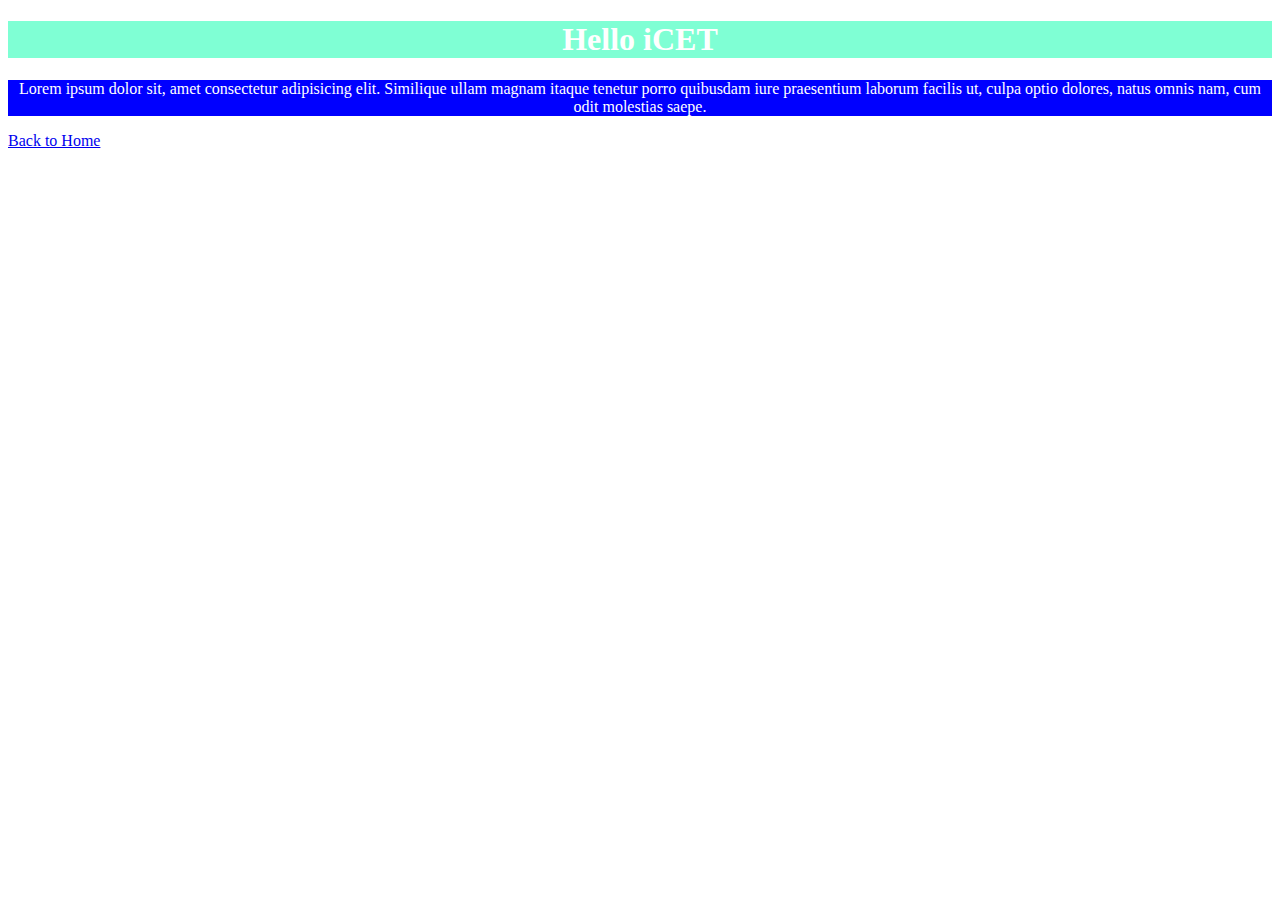
==== icet.html @ 3f4ff7d9 "external css" ====
<!DOCTYPE html>
<html lang="en">
    <head>
        <meta charset="UTF-8">
        <meta name="viewport" content="width=device-width, initial-scale=1.0">
        <title>Document</title>
        <link rel="stylesheet" href="css/style.css">
    </head>
    <body>
        <h1>Hello iCET</h1>
        <p>Lorem ipsum dolor sit, amet consectetur adipisicing elit. Similique
            ullam magnam itaque tenetur porro quibusdam iure praesentium laborum
            facilis ut, culpa optio dolores, natus omnis nam, cum odit molestias
            saepe.</p>
            <a href="index.html">Back to Home</a>
    </body>
</html>
---- css/style.css ----
p{
    background-color: blue;
    text-align: center;
    color: white;

}

h1{
    background-color: aquamarine;
    text-align: center;
    color: white;
}
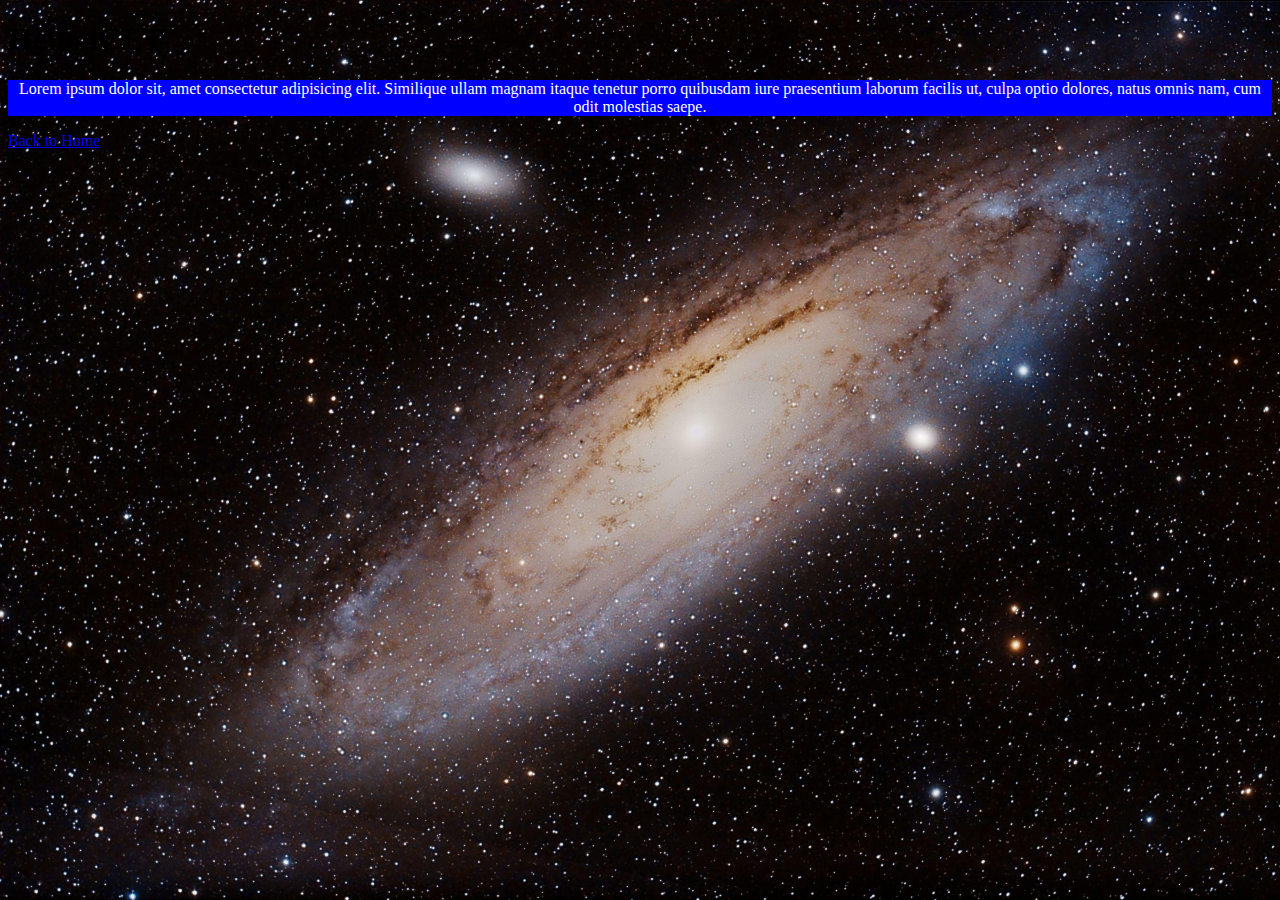
==== commit 7e3f9a40: "background image" ====
--- a/icet.html
+++ b/icet.html
@@ -8,7 +8,7 @@
     </head>
     <body>
         <h1>Hello iCET</h1>
-        <p>Lorem ipsum dolor sit, amet consectetur adipisicing elit. Similique
+        <p class="p">Lorem ipsum dolor sit, amet consectetur adipisicing elit. Similique
             ullam magnam itaque tenetur porro quibusdam iure praesentium laborum
             facilis ut, culpa optio dolores, natus omnis nam, cum odit molestias
             saepe.</p>
--- a/css/style.css
+++ b/css/style.css
@@ -1,12 +1,33 @@
-p{
+.p{
     background-color: blue;
     text-align: center;
     color: white;
 
 }
 
-h1{
+.h1{
     background-color: aquamarine;
     text-align: center;
     color: white;
-}+}
+
+
+#sample-id-selector{
+    background-color: red;
+    text-align: center;
+    font-size: larger;
+}
+
+body{
+    background-image: url(../img/space-background.jpg);
+    background-size: cover;
+    background-repeat: no-repeat;
+    background-attachment: fixed;
+}
+
+/* sdhfvsdkbnkvjsdvnksdv
+sdhfvsdkbnkvjsdvnksdv
+sdhfvsdkbnkvjsdvnksdv
+sdhfvsdkbnkvjsdvnksdv
+sdhfvsdkbnkvjsdvnksdv
+sdhfvsdkbnkvjsdvnksdv */